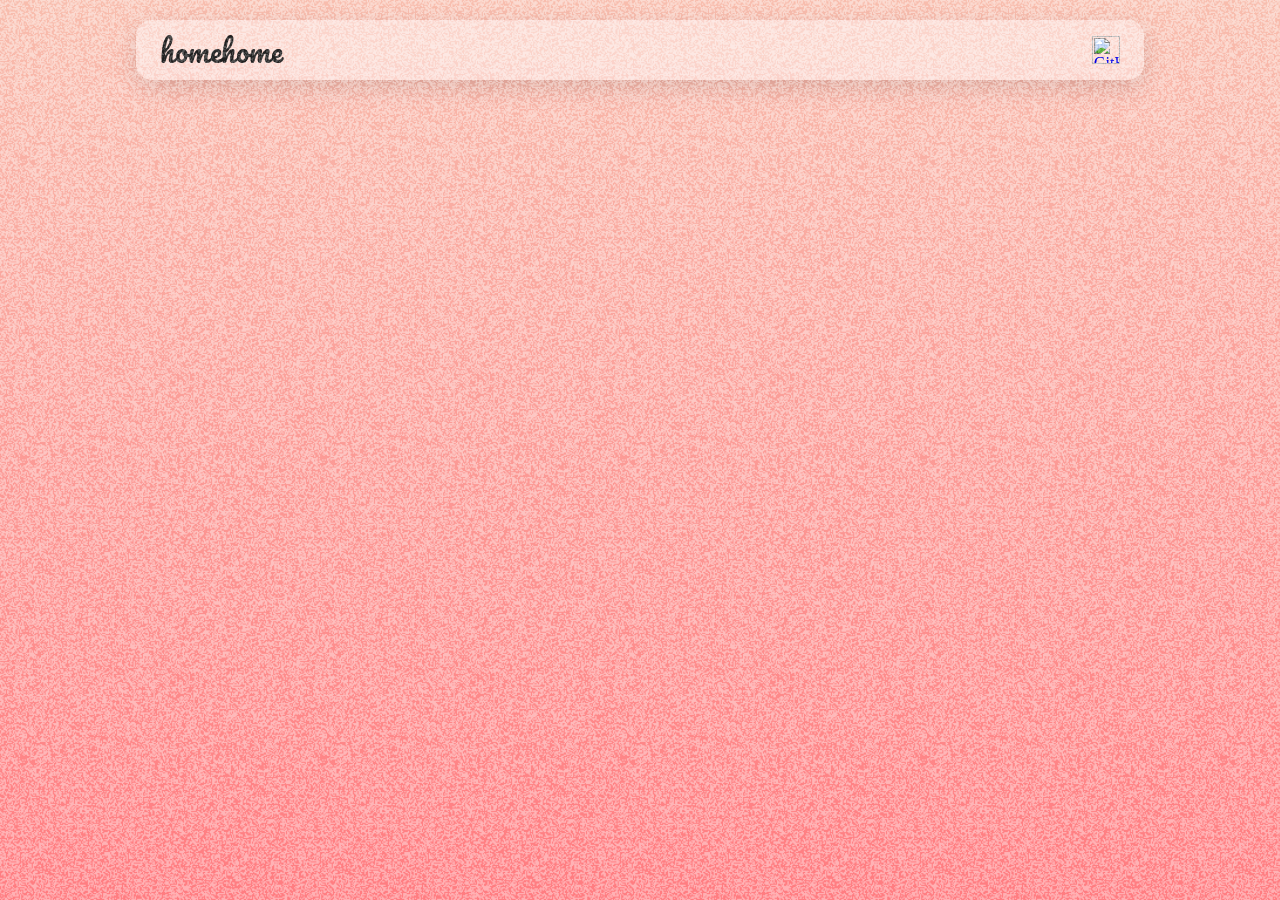
==== front/index.html @ 173fb673 "Merge pull request #62 from totosuki/issues/46 Google検索に載る・載りやすくする設定をした" ====
<html lang="ja">
  <head>
    <meta charset="UTF-8" />
    <meta name="viewport" content="width=device-width, initial-scale=1.0" />
    <title>homehome - ことばのギフトを贈りあう</title>
    <meta name="description" content="homehomeは、毎日1回誰かを褒めたり褒められたりできる心温まるWebサービス。思わず笑顔になる“ほめ言葉”が、あなたの1日を明るくします。" />
    <meta name="keywords" content="褒め言葉, homehome, ポジティブ, 元気になる, ほめてもらう" />
    <meta name="author" content="homehome project" />
    <meta property="og:title" content="homehome - ことばのギフトを贈りあう" />
    <meta property="og:description" content="ちょっとした言葉で、誰かの一日を明るくできる。homehomeは、毎日褒めて褒められる場所です。" />
    <meta property="og:url" content="https://homehome.help/" />
    <meta property="og:type" content="website" />
    <link rel="canonical" href="https://homehome.help/" />
    <link rel="stylesheet" href="style.css" />
    <link
      href="https://fonts.googleapis.com/css2?family=Zen+Kurenaido&display=swap"
      rel="stylesheet" />
    <link
      href="https://fonts.googleapis.com/css2?family=Pacifico&display=swap"
      rel="stylesheet" />
    <link rel="icon" href="/assets/icons/favicon.ico" />
  </head>
  <body onclick="showHome()">
    <header class="navbar">
      <a href="#" class="logo" onclick="location.reload()">homehome</a>
      <a
        href="https://github.com/totosuki/homehome"
        target="_blank"
        class="github-link"
        aria-label="GitHub"
        onclick="event.stopPropagation()">
        <img
          src="https://cdn.jsdelivr.net/gh/devicons/devicon/icons/github/github-original.svg"
          alt="GitHub"
          class="github-icon" />
      </a>
    </header>
    <div class="noise-layer"></div>
    <div id="bg1" class="bg-layer"></div>
    <div id="bg2" class="bg-layer"></div>
    <canvas id="particles"></canvas>

    <div class="container" id="mainContainer">
      <div class="message-wrapper">
        <div class="initial-message-sub" id="initialMessageSub" hidden>
          今日のあなたの心には、こんな言葉があったはず。
        </div>
        <div class="initial-message" id="initialMessage"></div>
      </div>
      <div class="message" id="homeMessage">
        クリックありがとう！ あなたは素晴らしい！
      </div>
      <button class="home-button" id="homeButton" onclick="showHomeForm()">
        褒められてうれしかったので、次は褒める
      </button>
    </div>

    <div class="container hidden" id="homeFormContainer">
      <input
        type="text"
        id="homeInput"
        class="home-input"
        placeholder="褒め言葉を入力..." />
      <div id="charCount" class="char-count">0/20</div>
      <button
        class="home-submit-button"
        id="sendHomeButton"
        onclick="sendNewHome()">
        褒め言葉を贈る
      </button>
    </div>

    <script src="script.js" type="module"></script>
    <script src="config.js"></script>
    <audio id="se" preload="auto"></audio>
  </body>
</html>
---- front/style.css ----
body {
  display: block; /* ← flex を解除 */
  height: 100vh;
  margin: 0;
  cursor: pointer;
  overflow: hidden;
  transition: background 1s ease-in-out;
  background: linear-gradient(to top, #ff9a9e 0%, #fad0c4 100%);
}

/* 背景フェードをさらに滑らかに */
body.fade-transition {
  transition: background 1.5s ease-in-out;
}

/* コンテナフェード用 */
.fade-out {
  opacity: 0 !important;
  transform: scale(0.95);
  transition: opacity 0.6s ease, transform 0.6s ease;
}

.fade-in {
  opacity: 1 !important;
  transform: scale(1);
  transition: opacity 0.6s ease, transform 0.6s ease;
}

.bg-layer {
  position: fixed;
  top: 0;
  left: 0;
  width: 100%;
  height: 100%;
  z-index: -2;
  background: linear-gradient(to top, #ff9a9e 0%, #fad0c4 100%);
  opacity: 1;
  transition: opacity 2s ease-in-out;
}

#bg2 {
  opacity: 0;
}

canvas {
  position: fixed;
  top: 0;
  left: 0;
  width: 100%;
  height: 100%;
  z-index: -1;
}

.container {
  display: flex;
  flex-direction: column;
  justify-content: center;
  align-items: center;
  width: 100%;
  height: 100%;
  position: absolute;
  transition: opacity 0.6s ease-in-out;
}

.hidden {
  opacity: 0;
  pointer-events: none;
  visibility: hidden;
}

.initial-message-sub {
  font-family: "Zen Kurenaido", sans-serif;
  font-size: 2rem;
  color: rgba(255, 255, 255, 0.8);
  margin-bottom: 0.5rem;
  text-shadow: 1px 1px 3px rgba(0, 0, 0, 0.2);
}

.initial-message {
  font-family: "Zen Kurenaido", sans-serif;
  font-size: 5rem;
  font-weight: 500;
  color: white;
  opacity: 0.95;
  text-shadow: 2px 2px 6px rgba(0, 0, 0, 0.3);
  transition: transform 0.3s ease;
}
.initial-message:hover {
  transform: scale(1.07);
}
@media (max-width: 600px) {
  .initial-message {
    font-size: 2.5rem;
  }
}
@keyframes float {
  0%,
  100% {
    transform: translateY(0px);
  }
  50% {
    transform: translateY(-8px);
  }
}
.message-wrapper {
  display: flex;
  flex-direction: column;
  align-items: center;
  justify-content: center;
  height: 100%;
  width: 100%;
  position: absolute;
  animation: float 3s ease-in-out infinite;
}

.message {
  opacity: 0;
  transform: scale(0);
  font-size: 3rem; /* ← 大きく */
  font-weight: bold;
  color: #007f5f;
  background: #eafff5;
  padding: 40px 50px; /* ← 広めに */
  border-radius: 40px;
  text-align: center;
  font-family: "Zen Kurenaido", sans-serif;
  box-shadow: 0 8px 40px rgba(0, 128, 128, 0.3);
  transition: transform 0.6s cubic-bezier(0.25, 1.5, 0.5, 1),
    opacity 0.6s ease-in-out;
}
.message.pop {
  opacity: 1;
  transform: scale(1);
}

.home-button,
.home-submit-button {
  opacity: 0;
  transform: scale(0.9);
  pointer-events: none;
  margin-top: 20px;
  padding: 14px 32px;
  font-family: "Zen Kurenaido", sans-serif;
  font-size: 1.4rem;
  font-weight: bold;
  color: white;
  border: none;
  border-radius: 30px;
  cursor: pointer;
  background: linear-gradient(
    45deg,
    #ffb3ba,
    #ffdfba,
    #ffffba,
    #baffc9,
    #bae1ff
  );
  background-size: 300% 300%;
  box-shadow: 0 6px 20px rgba(0, 0, 0, 0.15);
  animation: rainbowShift 6s ease infinite;
  transition: opacity 0.6s ease-in-out, transform 0.6s ease-in-out;
}

.home-button {
  margin-top: 100px;
}

.home-submit-button {
  display: none;
  margin-top: 30px;
}

.home-button:hover,
.home-submit-button:hover {
  transform: scale(1.05);
  box-shadow: 0 8px 25px rgba(0, 0, 0, 0.2);
}

.home-button:active,
.home-submit-button:active {
  transform: scale(0.95);
  animation: bounce 0.4s ease;
}

@keyframes rainbowShift {
  0%,
  100% {
    background-position: 0% 50%;
  }
  50% {
    background-position: 100% 50%;
  }
}

@keyframes bounce {
  0%,
  100% {
    transform: scale(1);
  }
  50% {
    transform: scale(0.95);
  }
}

.home-input {
  width: 80%;
  max-width: 500px;
  margin: 15px 0;
  padding: 15px 20px;
  font-size: 1.5rem;
  text-align: center;
  border: none;
  border-radius: 25px;
  outline: none;
  font-family: "Zen Kurenaido", sans-serif;
  background: linear-gradient(135deg, #ffffff, #f0faff);
  box-shadow: 0 4px 12px rgba(0, 0, 0, 0.1);
  transition: all 0.3s ease-in-out;
}

.home-input:focus {
  transform: scale(1.02);
  box-shadow: 0 0 10px rgba(255, 179, 186, 0.6);
}

#homeFormContainer {
  gap: 20px; /* 要素間の間隔を追加 */
  flex-direction: column;
}

.show {
  display: block;
  opacity: 1;
  transform: scale(1);
  pointer-events: auto;
}

.container.show {
  opacity: 1;
  transform: scale(1);
  transition: opacity 0.6s ease-in-out, transform 0.6s ease-in-out;
}

.fade-out {
  opacity: 0;
  transition: opacity 0.6s ease-out;
}

.home-text-drop {
  position: fixed;
  display: flex;
  flex-direction: column;
  justify-content: center;
  font-family: "Zen Kurenaido", sans-serif;
  font-size: 1.5rem;
  font-weight: bold;
  color: black;
  opacity: 1;
  text-shadow: 2px 2px 6px rgba(0, 0, 0, 0.3);
  animation: floatFade 3s ease-out forwards;
  pointer-events: none;
}
@keyframes floatFade {
  0% {
    transform: translate(-50%, -50%) scale(1); /* ← 修正！ */
    opacity: 1;
    filter: blur(0px);
  }
  5% {
    transform: translate(-50%, -50%) scale(1.2); /* ← 修正！ */
    filter: blur(1px);
  }
  100% {
    transform: translate(-50%, -50%) scale(10); /* ← 修正！ */
    opacity: 0;
    filter: blur(40px);
  }
}

.thank-you {
  position: absolute;
  top: 50%;
  left: 50%;
  transform: translate(-50%, -50%);
  font-family: "Zen Kurenaido", sans-serif;
  font-size: 3rem;
  font-weight: bold;
  color: white;
  opacity: 0;
  text-shadow: 2px 2px 6px rgba(0, 0, 0, 0.3);
  white-space: nowrap;
  transition: opacity 0.3s ease-in-out;
}

/* ナビゲーションバー全体 */
.navbar {
  position: fixed;
  top: 20px;
  left: 50%;
  transform: translateX(-50%);
  width: 90vw;
  max-width: 960px;
  height: 60px;
  padding: 0 24px;
  display: flex;
  justify-content: space-between;
  align-items: center;
  background: rgba(255, 255, 255, 0.4);
  backdrop-filter: blur(12px);
  border-radius: 16px;
  box-shadow: 0 8px 24px rgba(0, 0, 0, 0.1);
  z-index: 1000;
}

/* ロゴ */
.logo {
  font-family: "Pacifico", cursive;
  font-size: 1.8rem;
  color: #333;
  text-decoration: none;
  transition: transform 0.3s ease, opacity 0.3s ease;
}

.logo:hover {
  transform: scale(1.05);
  opacity: 0.8;
}

/* GitHubリンク */
.github-link {
  display: flex;
  align-items: center;
  justify-content: center;
}

.github-icon {
  width: 28px;
  height: 28px;
  transition: transform 0.2s ease;
}

.github-icon:hover {
  transform: scale(1.15);
}

@media (max-width: 600px) {
  .navbar {
    height: 50px;
    padding: 0 16px;
  }

  .logo {
    font-size: 1.4rem;
  }

  .github-icon {
    width: 24px;
    height: 24px;
  }
}

/* ノイズエフェクト */
.noise-layer {
  position: fixed;
  top: 0;
  left: 0;
  width: 100vw;
  height: 100vh;
  background-image: url("assets/textures/noise-texture.png");
  background-repeat: repeat;
  background-size: 300px 300px;
  mix-blend-mode: soft-light;
  opacity: 0.5;
  z-index: 1000;
  pointer-events: none;
  animation: noiseDrift 20s infinite linear;
  transform-origin: center;
}
@keyframes noiseDrift {
  0% {
    transform: scale(1) rotate(0deg) translate(0, 0);
  }
  50% {
    transform: scale(1.03) rotate(0.3deg) translate(-2%, -2%);
  }
  100% {
    transform: scale(1) rotate(0deg) translate(0, 0);
  }
}

.char-count {
  font-size: 0.9rem;
  color: #666;
  margin-top: -10px;
  margin-bottom: 10px;
  text-align: center;
  font-family: "Zen Kurenaido", sans-serif;
}
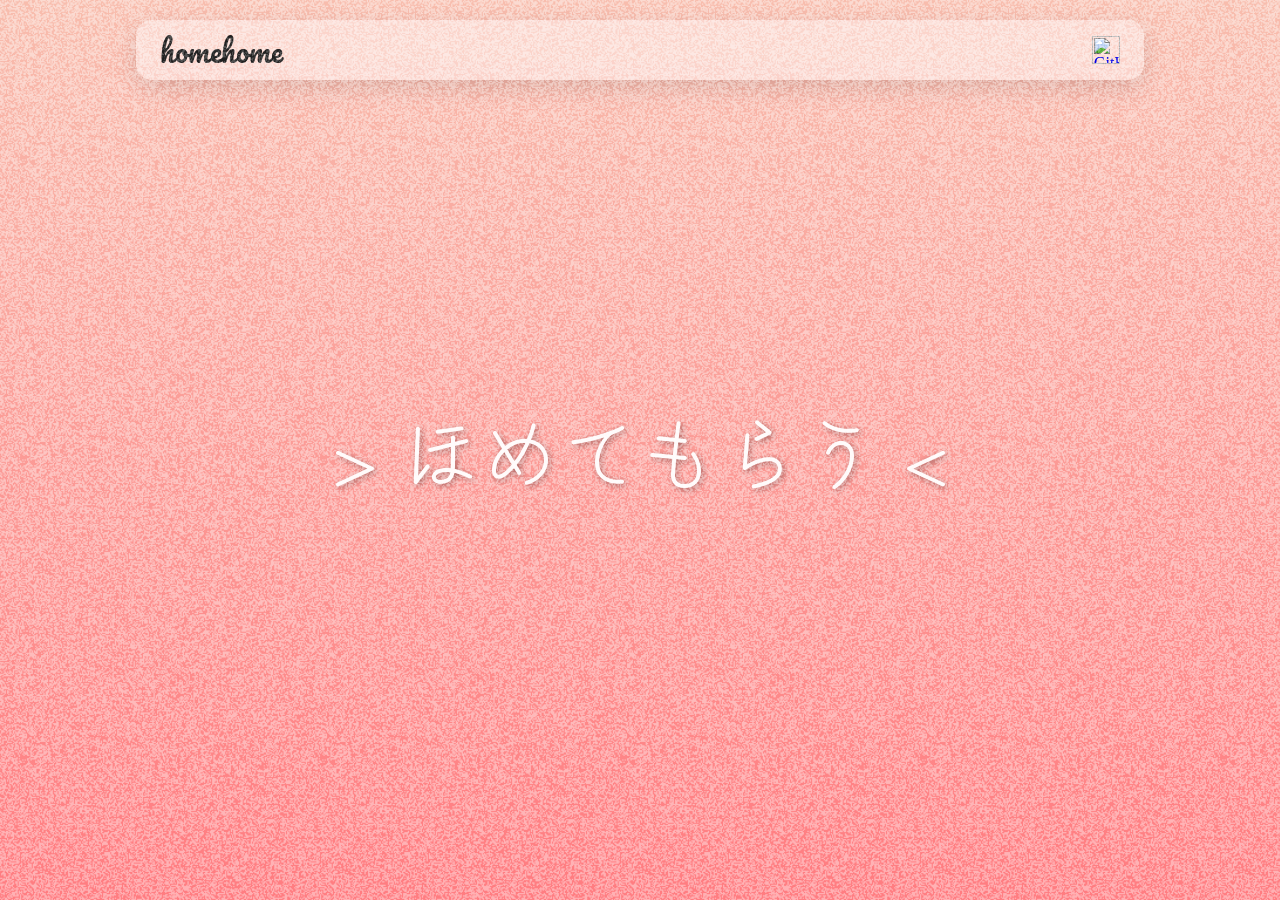
==== commit d337bf20: "同一IPからのリクエスト上限エラーの表示" ====
--- a/front/index.html
+++ b/front/index.html
@@ -3,11 +3,17 @@
     <meta charset="UTF-8" />
     <meta name="viewport" content="width=device-width, initial-scale=1.0" />
     <title>homehome - ことばのギフトを贈りあう</title>
-    <meta name="description" content="homehomeは、毎日1回誰かを褒めたり褒められたりできる心温まるWebサービス。思わず笑顔になる“ほめ言葉”が、あなたの1日を明るくします。" />
-    <meta name="keywords" content="褒め言葉, homehome, ポジティブ, 元気になる, ほめてもらう" />
+    <meta
+      name="description"
+      content="homehomeは、毎日1回誰かを褒めたり褒められたりできる心温まるWebサービス。思わず笑顔になる“ほめ言葉”が、あなたの1日を明るくします。" />
+    <meta
+      name="keywords"
+      content="褒め言葉, homehome, ポジティブ, 元気になる, ほめてもらう" />
     <meta name="author" content="homehome project" />
     <meta property="og:title" content="homehome - ことばのギフトを贈りあう" />
-    <meta property="og:description" content="ちょっとした言葉で、誰かの一日を明るくできる。homehomeは、毎日褒めて褒められる場所です。" />
+    <meta
+      property="og:description"
+      content="ちょっとした言葉で、誰かの一日を明るくできる。homehomeは、毎日褒めて褒められる場所です。" />
     <meta property="og:url" content="https://homehome.help/" />
     <meta property="og:type" content="website" />
     <link rel="canonical" href="https://homehome.help/" />
@@ -70,6 +76,14 @@
       </button>
     </div>
 
+    <div class="modal" id="myModal">
+      <div class="modal-content">
+        <p>
+          エラーが発生しました。<br />しばらく時間をおいて再度お試しください。
+        </p>
+      </div>
+    </div>
+
     <script src="script.js" type="module"></script>
     <script src="config.js"></script>
     <audio id="se" preload="auto"></audio>
--- a/front/style.css
+++ b/front/style.css
@@ -396,3 +396,36 @@
   text-align: center;
   font-family: "Zen Kurenaido", sans-serif;
 }
+
+/* モーダルの背景 */
+.modal {
+  visibility: hidden;
+  opacity: 0;
+  pointer-events: none;
+  position: fixed;
+  top: 0;
+  left: 0;
+  width: 100vw;
+  height: 100vh;
+  background-color: rgba(0, 0, 0, 0.5); /* 半透明の背景 */
+  display: flex;
+  align-items: center; /* 縦方向の中央揃え */
+  justify-content: center; /* 横方向の中央揃え */
+  z-index: 1000;
+}
+
+/* モーダルの中身 */
+.modal-content {
+  background: rgb(255, 0, 0);
+  color: #ffffff;
+  padding: 2rem;
+  border-radius: 8px;
+  max-width: 400px;
+  text-align: center;
+}
+
+.modal.active {
+  visibility: visible;
+  opacity: 1;
+  pointer-events: auto;
+}
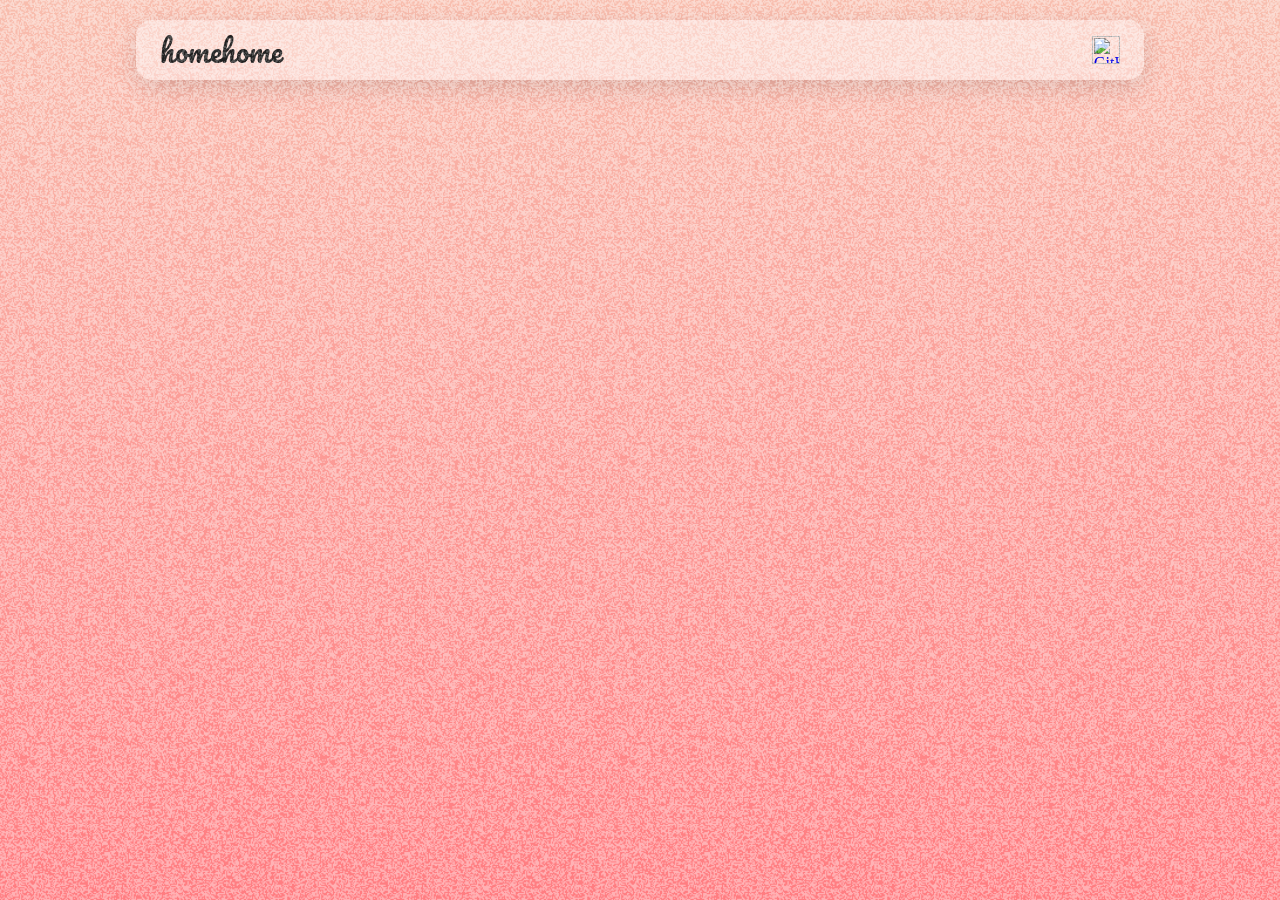
==== commit 6c0ed51b: "audioタグのpreloadを元に戻した。" ====
--- a/front/index.html
+++ b/front/index.html
@@ -3,27 +3,20 @@
     <meta charset="UTF-8" />
     <meta name="viewport" content="width=device-width, initial-scale=1.0" />
     <title>homehome - ことばのギフトを贈りあう</title>
-    <meta
-      name="description"
-      content="homehomeは、毎日1回誰かを褒めたり褒められたりできる心温まるWebサービス。思わず笑顔になる“ほめ言葉”が、あなたの1日を明るくします。" />
-    <meta
-      name="keywords"
-      content="褒め言葉, homehome, ポジティブ, 元気になる, ほめてもらう" />
+    <meta name="description" content="homehomeは、毎日1回誰かを褒めたり褒められたりできる心温まるWebサービス。思わず笑顔になる“ほめ言葉”が、あなたの1日を明るくします。" />
+    <meta name="keywords" content="褒め言葉, homehome, ポジティブ, 元気になる, ほめてもらう" />
     <meta name="author" content="homehome project" />
     <meta property="og:title" content="homehome - ことばのギフトを贈りあう" />
-    <meta
-      property="og:description"
-      content="ちょっとした言葉で、誰かの一日を明るくできる。homehomeは、毎日褒めて褒められる場所です。" />
+    <meta property="og:description" content="ちょっとした言葉で、誰かの一日を明るくできる。homehomeは、毎日褒めて褒められる場所です。" />
     <meta property="og:url" content="https://homehome.help/" />
     <meta property="og:type" content="website" />
     <link rel="canonical" href="https://homehome.help/" />
     <link rel="stylesheet" href="style.css" />
-    <link
-      href="https://fonts.googleapis.com/css2?family=Zen+Kurenaido&display=swap"
-      rel="stylesheet" />
-    <link
-      href="https://fonts.googleapis.com/css2?family=Pacifico&display=swap"
-      rel="stylesheet" />
+    <link rel="preconnect" href="https://fonts.googleapis.com" />
+    <link rel="preload" as="style" href="https://fonts.googleapis.com/css2?family=Zen+Kurenaido&display=swap" />
+    <link href="https://fonts.googleapis.com/css2?family=Zen+Kurenaido&display=swap" rel="stylesheet" media="print" onload="this.media='all'" />
+    <link rel="preload" as="style" href="https://fonts.googleapis.com/css2?family=Pacifico&display=swap" />
+    <link href="https://fonts.googleapis.com/css2?family=Pacifico&display=swap" rel="stylesheet" media="print" onload="this.media='all'" />
     <link rel="icon" href="/assets/icons/favicon.ico" />
   </head>
   <body onclick="showHome()">
@@ -76,14 +69,6 @@
       </button>
     </div>
 
-    <div class="modal" id="myModal">
-      <div class="modal-content">
-        <p>
-          エラーが発生しました。<br />しばらく時間をおいて再度お試しください。
-        </p>
-      </div>
-    </div>
-
     <script src="script.js" type="module"></script>
     <script src="config.js"></script>
     <audio id="se" preload="auto"></audio>
